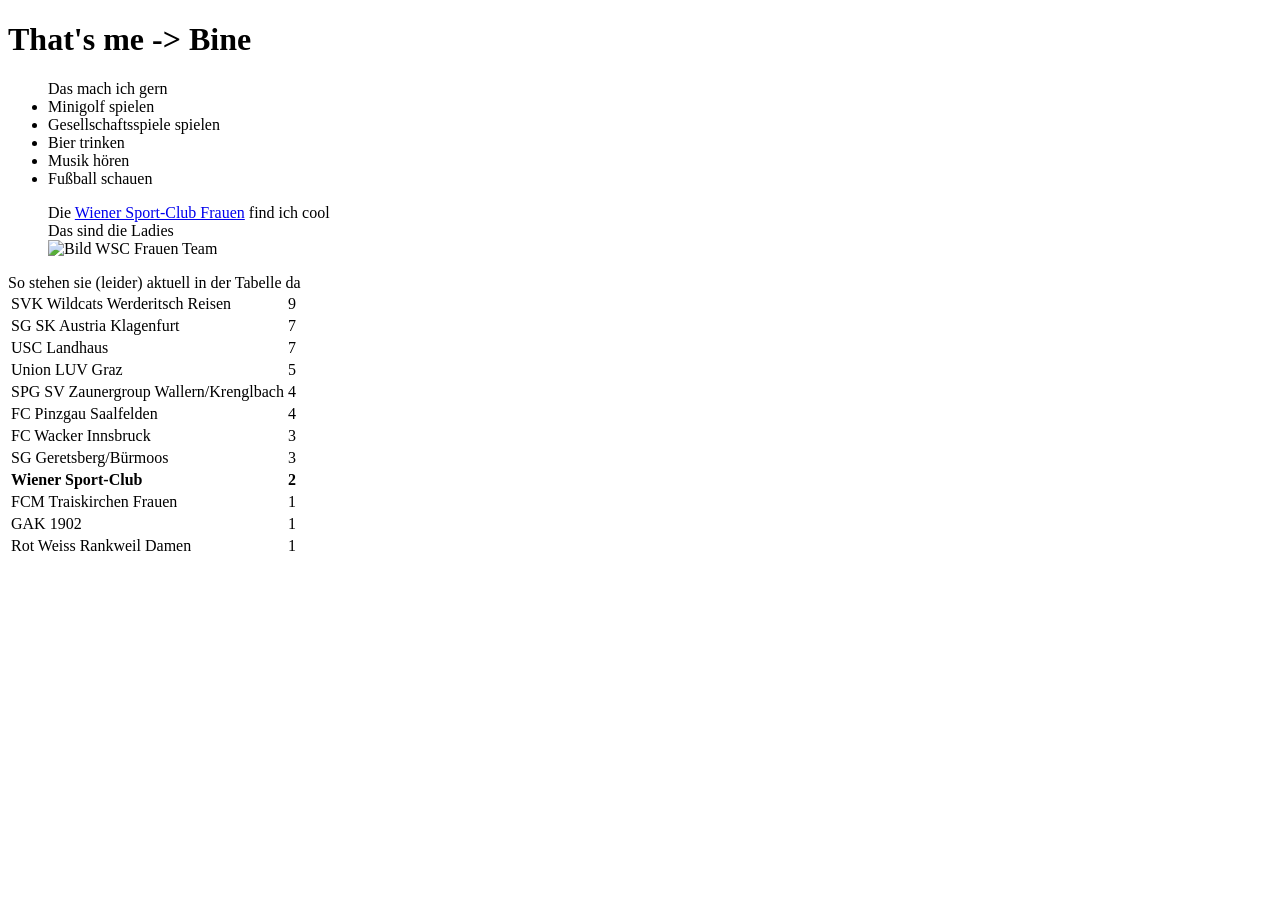
==== 20260918_html/index.html @ 14626b91 "first commitment" ====
<!DOCTYPE html>
<html lang="de">
<head>
    <meta charset="UTF-8">
    <meta name="viewport" content="width=device-width, initial-scale=1.0">
    <title>About me</title>
</head>
<body>
    <h1>That's me -> Bine</h1>
        <ul> Das mach ich gern
        <li>Minigolf spielen</li>
        <li>Gesellschaftsspiele spielen</li>
        <li>Bier trinken</li>
        <li>Musik hören</li>
        <li>Fußball schauen</li>
<p>
    Die <a href="https://www.wienersportclubfrauen.at/">Wiener Sport-Club Frauen</a> find ich cool <br>
    
    Das sind die Ladies <br>
    <img src="https://vereine.oefb.at/vereine3/images/834733022602002384_ccba3731c964692248be-1,0-940x400.png" alt="Bild WSC Frauen Team">
</p>    
    </ul>
    <table> So stehen sie (leider) aktuell in der Tabelle da
        <tr>
            <td>SVK Wildcats Werderitsch Reisen</td>
            <td>9</td>
        </tr>
        <tr>
            <td>SG SK Austria Klagenfurt</td>
            <td>7</td>
        </tr>
        <tr>
            <td>USC Landhaus</td>
            <td>7</td>
        </tr>
        <tr>
            <td>Union LUV Graz</td>
            <td>5</td>
        </tr>
        <tr>
            <td>SPG SV Zaunergroup Wallern/Krenglbach</td>
            <td>4</td>
        </tr>
        <tr>
            <td>FC Pinzgau Saalfelden</td>
            <td>4</td>
        </tr>
        <tr>
            <td>FC Wacker Innsbruck</td>
            <td>3</td>
        </tr>
        <tr>
            <td>SG Geretsberg/Bürmoos</td>
            <td>3</td>
        </tr>
        <tr>
            <td><b>Wiener Sport-Club</b></td>
            <td><b>2</b></td>
        </tr>
        <tr>
            <td>FCM Traiskirchen Frauen</td>
            <td>1</td>
        </tr>
        <tr>
            <td>GAK 1902</td>
            <td>1</td>
        </tr>
        <tr>
            <td>Rot Weiss Rankweil Damen</td>
            <td>1</td>
        </tr>
    </table>
</body>
</html>
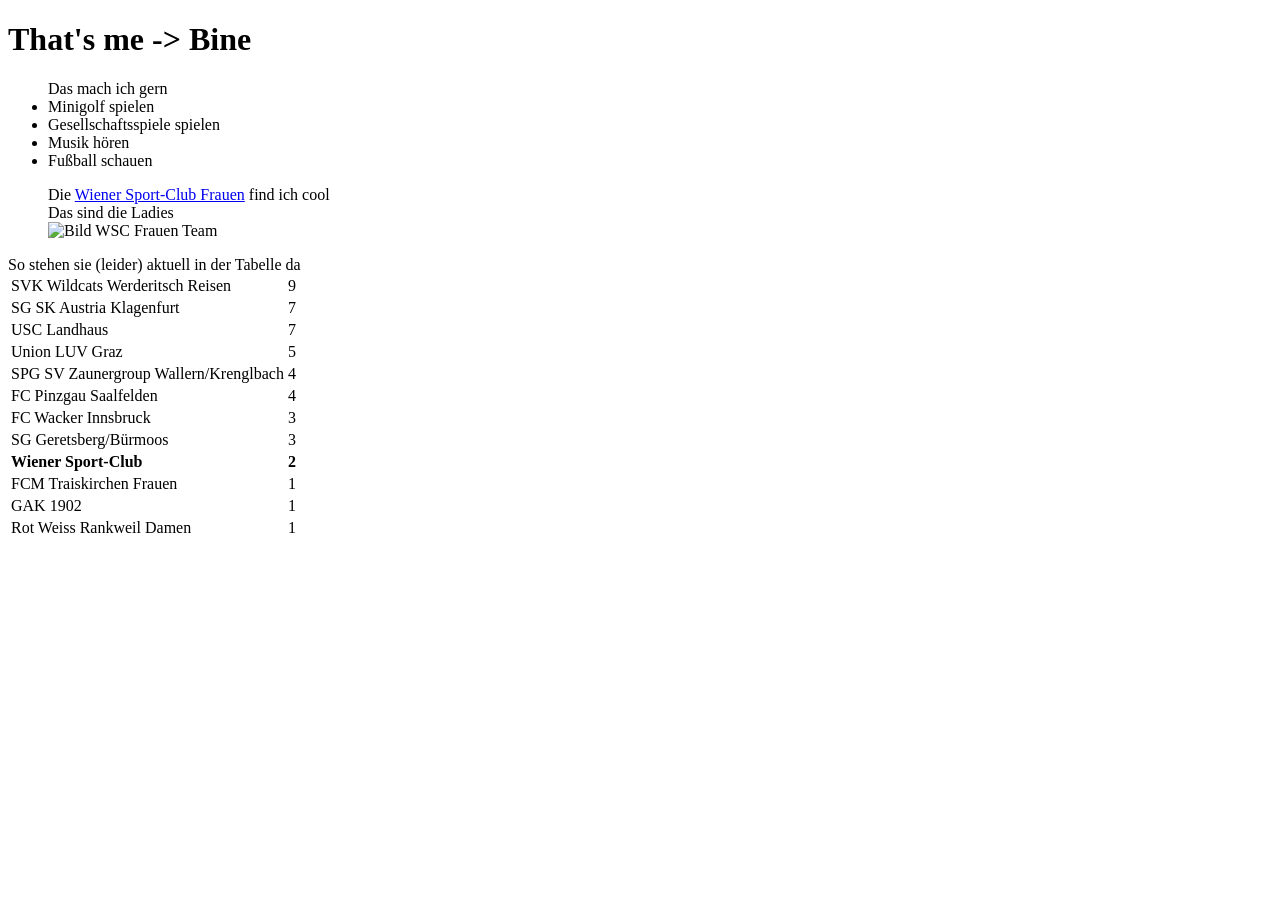
==== commit 49b1f426: "delete 1 li" ====
--- a/20260918_html/index.html
+++ b/20260918_html/index.html
@@ -10,7 +10,6 @@
         <ul> Das mach ich gern
         <li>Minigolf spielen</li>
         <li>Gesellschaftsspiele spielen</li>
-        <li>Bier trinken</li>
         <li>Musik hören</li>
         <li>Fußball schauen</li>
 <p>
